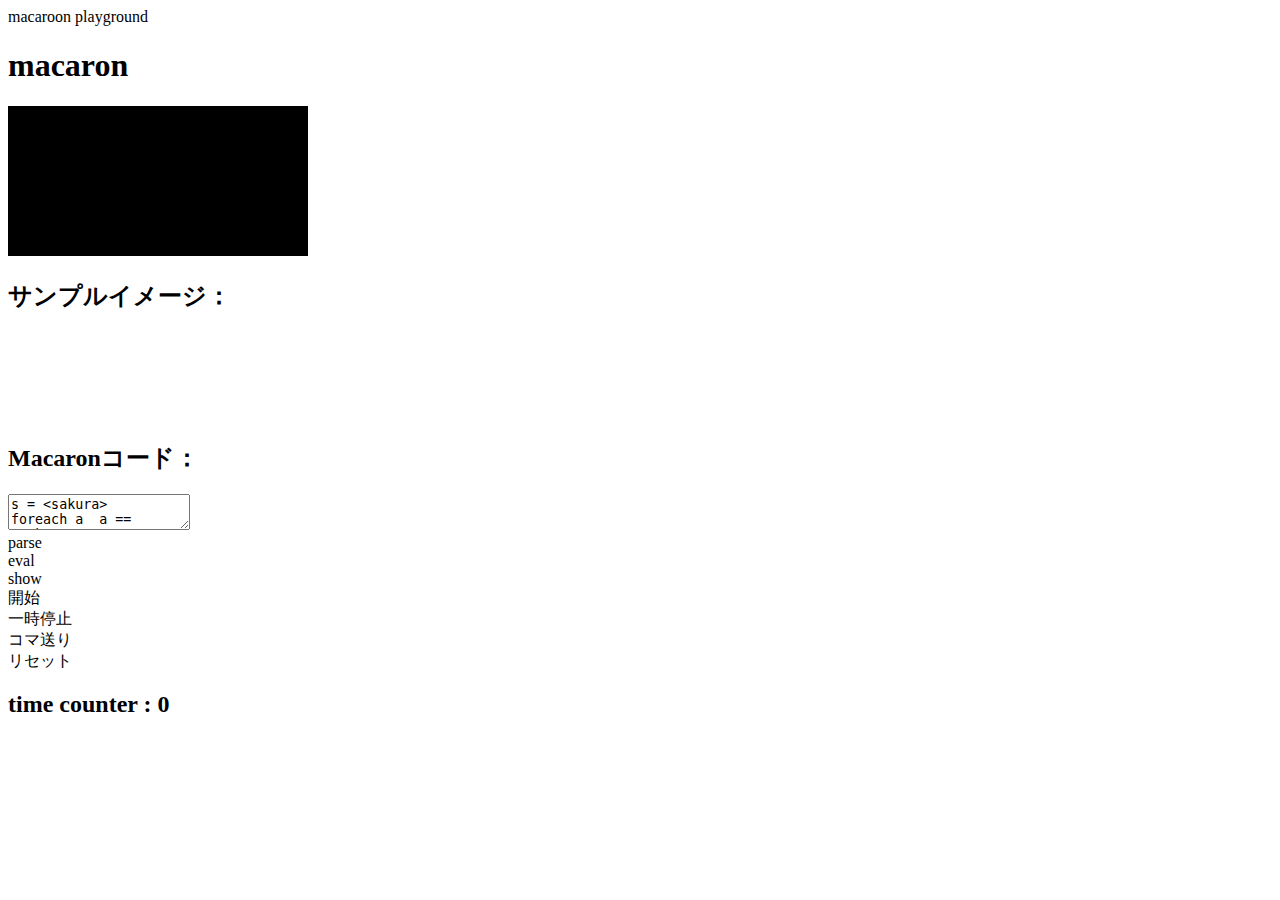
==== src/index.html @ 68a2e800 "Implemented on a parser basis" ====
<!doctype html>
<html lang="ja">
<head>
	<meta charset="UTF-8" />
	<title>macaroon</title>
	<link rel="stylesheet" href="css/index.css"/>
	<link rel="stylesheet" href="https://use.fontawesome.com/releases/v5.0.10/css/all.css" integrity="sha384-+d0P83n9kaQMCwj8F4RJB66tzIwOKmrdb46+porD/OvrJ+37WqIM7UoBtwHO6Nlg" crossorigin="anonymous">
	<meta http-equiv="Content-Type" content="text/html; charset=utf-8" />
	<meta http-equiv="Content-Language" content="ja" />
	<meta http-equiv="Content-Style-Type" content="text/css" />
	<meta http-equiv="Content-Script-Type" content="text/javascript" />
	<script src="https://ajax.googleapis.com/ajax/libs/jquery/2.1.4/jquery.min.js"></script>
	<link rel="stylesheet" href="lib/codemirror.css">
	<script src="lib/codemirror.js"></script>
	<script src="mode/javascript/javascript.js"></script>
</head>
<body>
	<header id="header" class="header">
		<div class="header-logo">
			macaroon playground
		</div>
	</header>
	<main>
		<h1>macaron</h1>
		<div id="mapping-area">
			<canvas id="cvs" style="background-color:#000;"></canvas>
		</div>
		<div id="code-editor">
			<div id="image-set-area">
				<h2 class="form-title">
					サンプルイメージ：
				</h2>
				<div class="seted-image-list">
					<div class="btn-plot btn-sakura" id="sakura">
						<img class="image" src="image/sakura.png" alt="">
					</div>
					<div class="btn-plot btn-fish" id="fish">
						<img class="image" src="image/fish.png" alt="">
					</div>
					<div class="btn-plot btn-star" id="star">
						<img class="image" src="image/star.png" alt="">
					</div>
					<div class="btn-plot btn-arrow" id="arrow">
						<img class="image" src="image/arrow.png" alt="">
					</div>
					<div class="btn-plot btn-rocket" id="rocket">
						<img class="image" src="image/rocket.png" alt="">
					</div>
				</div>
			</div>
			<div class="source-form">
				<h2>Macaronコード：</h2>
				<textarea id="source-text" class="text-form"></textarea>
				<div id="parse" class="btn btn-parse">parse</div>
				<div id="eval" class="btn btn-eval">eval</div>
				<div id="show" class="btn btn-show">show</div>
			</div>
			<div class="clear"></div>
		</div>
		<div id="control-panel">
			<div id="start-plot" class="btn btn-start-plot active" switch-link="#pause-plot">
				<span class="fa fa-play"></span>
				開始
			</div>
			<div id="pause-plot" class="btn btn-stop-plot" switch-link="#start-plot">
				<span class="fa fa-pause"></span>
				一時停止
			</div>
			<div id="increment-frame" class="btn btn-increment-frame">
				<span class="fa fa-pause"></span>
				<span class="fa fa-play"></span>
				<span> </span>
				コマ送り
			</div>
			<div id="reset" class="btn btn-reset">
				<span class="fa fa-fast-backward"></span>
				リセット
			</div>
			<h2 class="time-counter">
				time counter : <span id="time-counter">0</span>
			</h2>
		</div>
		<div class="clear"></div>
	</main>
<script src="app.js"></script>
<script src="macaron.js"></script>
</body>
</html>
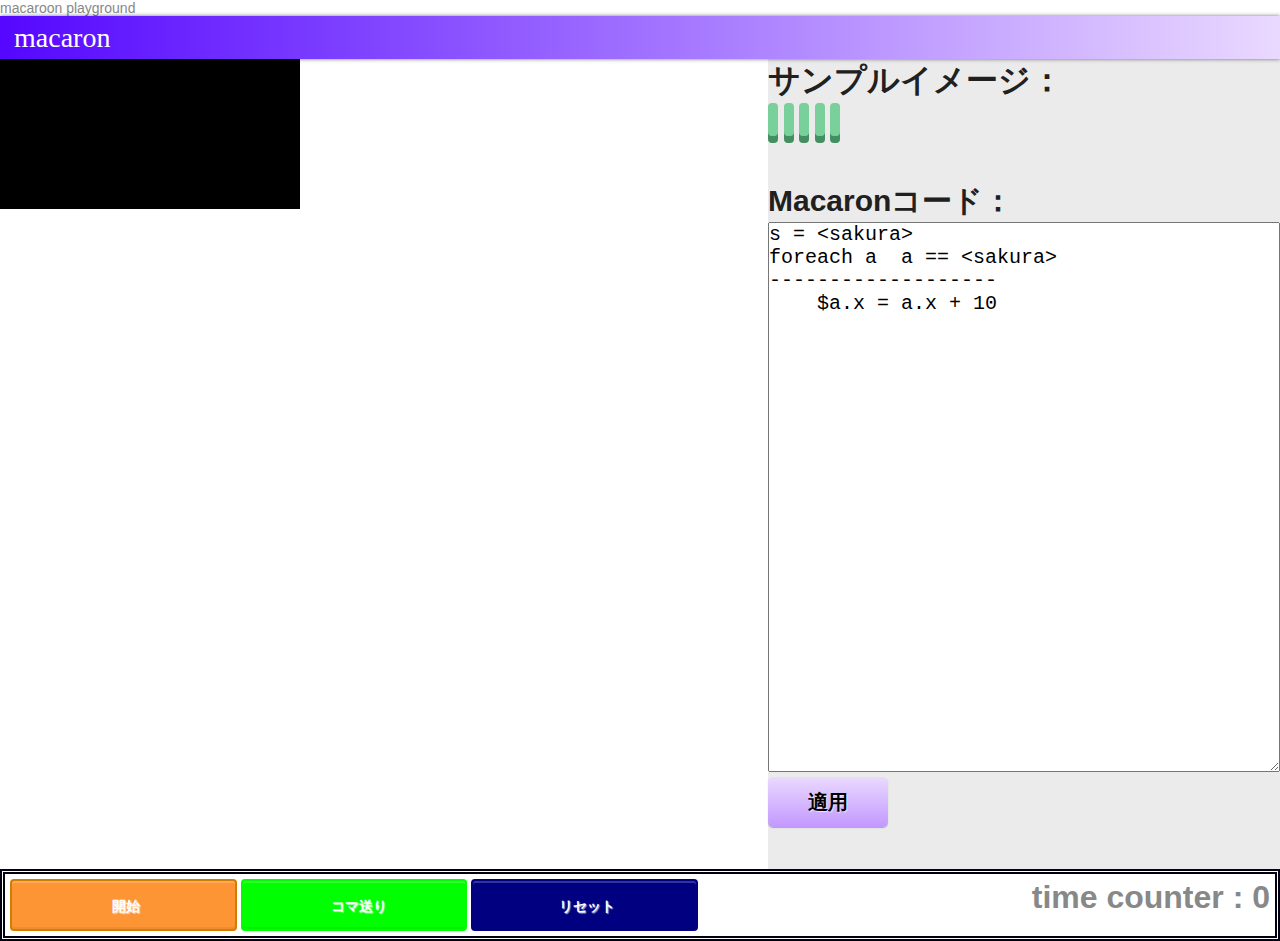
==== commit aa9375b1: "Merge pull request #11 from hina33/design" ====
--- a/src/index.html
+++ b/src/index.html
@@ -50,10 +50,13 @@
 			</div>
 			<div class="source-form">
 				<h2>Macaronコード：</h2>
-				<textarea id="source-text" class="text-form"></textarea>
-				<div id="parse" class="btn btn-parse">parse</div>
-				<div id="eval" class="btn btn-eval">eval</div>
-				<div id="show" class="btn btn-show">show</div>
+				<textarea id="source-text" class="text-form">X = &lt;rocket&gt;;
+for(x of MObjects){
+	if(x.type == motype.IMAGE){
+		$x.y = x.y - 10;
+	}
+}</textarea>
+				<div id="apply-source" class="btn btn-apply-source">適用</div>
 			</div>
 			<div class="clear"></div>
 		</div>
@@ -83,6 +86,5 @@
 		<div class="clear"></div>
 	</main>
 <script src="app.js"></script>
-<script src="macaron.js"></script>
 </body>
 </html>--- a/src/css/index.css
+++ b/src/css/index.css
@@ -0,0 +1,263 @@
+* {
+  margin: 0;
+  padding: 0;
+  box-sizing: border-box;
+}
+
+html {
+  font-size: 62.5%;
+  height: 100%;
+}
+
+body {
+  font-family: "Hiragino Maru Gothic ProN", sans-serif;
+  font-weight: 400;
+  font-size: 14px;
+  color: #888;
+  -webkit-font-smoothing: antialiased;
+  height: 100%;
+}
+
+main {
+  max-width: 1500px;
+  width: 100%;
+  max-height: 1000px;
+  height: 100%;
+}
+h1{
+  font-family: Comic Sans MS;
+  position: relative;
+  padding: 0.2em 0.5em;
+  background: -moz-linear-gradient(to right, #5507FF, #EAD9FF);
+  background: -webkit-linear-gradient(to right, #5507FF, #EAD9FF);
+  background: linear-gradient(to right, #5507FF, #EAD9FF);
+  color: white;
+  font-weight: lighter;
+  box-shadow: 0 0 4px rgba(0, 0, 0, 0.56);
+}
+.clear {
+  clear:left;
+}
+
+#mapping-area {
+  max-width: 900px;
+  width: 60%;
+  max-height: 900px;
+  height: 90%;
+  float: left;
+}
+
+#code-editor {
+  max-width: 600px;
+  width: 40%;
+  max-height: 900px;
+  height: 90%;
+  float: left;
+  border: none;
+  color: #202020;
+  font-size: 20px;
+  font-weight: 300;
+  border-radius: 0;
+  box-shadow: none;
+  transition: all .3s;
+  background: rgba(0, 0, 0, 0.08);
+}
+
+.form-title {
+  font-size: 32px;
+  display: inline-block;
+}
+
+#code-editor h1 {
+  font-size: 32px;
+  display: inline-block;
+}
+
+#image-set-area {
+  width:100%;
+  height: 15%
+}
+
+.seted-image-list {
+  position: relative;
+}
+
+.btn-plot {
+  display: inline-block;
+  opacity: 0.8;
+  border-radius: 4px;
+  padding: 5px 5px;
+  background-color: #5dca88;
+  cursor: pointer;
+  box-shadow: 0 7px #1a7940;
+}
+
+.btn-plot:hover {
+  opacity: 1;
+}
+
+.btn-plot:active {
+  box-shadow:none;
+  position:relative;
+  top:7px;
+}
+
+.makeMeFancy {
+  margin: 10px;
+}
+
+.source-form {
+  width: 100%;
+  height: 80%;
+}
+
+.text-form {
+  width: 100%;
+  height: 85%;
+  font-size: 20px;
+}
+
+#control-panel {
+  max-width: 1500px;
+  width: 100%;
+  max-height: 80px;
+  height: 8%;
+  margin: 0px;
+  padding: 5px;
+
+  border: double 5px #000011;
+  float: left;
+}
+
+#control-panel p {
+  margin: 0; 
+  padding: 0;}
+  .btn{
+    display: inline-block;
+    position: relative;
+    text-decoration: none;
+    color: #000000;
+    width: 120px;
+    height: 50px;
+    line-height: 50px;
+    border-radius: 5px;
+    text-align: center;
+    vertical-align: middle;
+    overflow: hidden;
+    font-weight: bold;
+    background-image: -webkit-linear-gradient(#EAD9FF 0%, #C299FF 100%);
+    background-image: linear-gradient(#EAD9FF 0%, #C299FF 100%);
+    text-shadow: 1px 1px 1px rgba(255, 255, 255, 0.66);
+    box-shadow: 0 1px 1px rgba(0, 0, 0, 0.28);
+}
+
+.btn:active{/*押したとき*/
+    -ms-transform: translateY(2px);
+    -webkit-transform: translateY(2px);
+    transform: translateY(2px);/*沈むように*/
+    box-shadow: 0 0 1px rgba(0, 0, 0, 0.15);
+    background-image: -webkit-linear-gradient(#EAD9FF 0%, #C299FF 100%);
+    background-image: linear-gradient(#EAD9FF 0%, #C299FF 100%);/*グラデーションを明るく*/
+}  
+.fa {
+  margin-right: 5px;
+}
+
+.active {
+  display: inline-block!important;
+}
+
+.btn-start-plot {
+  background-color: #009999;
+  width:18%;
+  height: 100%;
+  text-align: center;
+  overflow: hidden;
+  white-space: nowrap;
+  display: none;
+  color: #FFF;
+  background: #fd9535;
+  border-radius: 4px;
+  box-shadow: inset 0 2px 0 rgba(255,255,255,0.2), inset 0 -2px 0 rgba(0, 0, 0, 0.05);
+  font-weight: bold;
+  border: solid 2px #d27d00;
+}
+
+.btn-stop-plot {
+  background-color: #339999;
+  width: 18%;
+  height: 100%;
+  text-align: center;
+  overflow: hidden;
+  white-space: nowrap;
+  display: none;
+  color: #FFF;
+  background: lightseagreen;
+  border-radius: 4px;
+  box-shadow: inset 0 2px 0 rgba(255,255,255,0.2), inset 0 -2px 0 rgba(0, 0, 0, 0.05);
+  font-weight: bold;
+  border: solid 2px lightseagreen;
+}
+
+.btn-increment-frame {
+  background-color: #009966;
+  width: 18%;
+  height: 100%;
+  overflow: hidden;
+  white-space: nowrap;
+  text-align: center;
+  color: #FFF;
+  background: lime;
+  border-radius: 4px;
+  box-shadow: inset 0 2px 0 rgba(255,255,255,0.2), inset 0 -2px 0 rgba(0, 0, 0, 0.05);
+  font-weight: bold;
+  border: solid 2px lime;
+}
+
+.btn-reset {
+  background-color: #0099CC;
+  width: 18%;
+  height: 100%;
+  overflow: hidden;
+  white-space: nowrap;
+  text-align: center;
+  color: #FFF;
+  background: navy;
+  border-radius: 4px;
+  box-shadow: inset 0 2px 0 rgba(255,255,255,0.2), inset 0 -2px 0 rgba(0, 0, 0, 0.05);
+  font-weight: bold;
+  border: solid 2px navy;
+}
+
+.time-counter {
+  font-size: 32px;
+  float: right;
+  background-color: rgba(255, 255, 255, 0.3);
+  transition: all 0.5s;
+}
+
+/* header {
+  position: relative;
+  background-color: #fff;
+  background-image: url("");
+  background-size: 100% 100%;
+  text-align: left;
+  height: 100px;
+  width: 1500px;
+  font-size: 48px;
+}
+
+.header-logo {
+  font-family: 'ヒラギノ丸ゴ ProN','Hiragino Maru Gothic ProN',sans-serif;
+  position: absolute;
+  top: 0;
+  right: 0;
+  bottom: 0;
+  left: 0;
+  margin: auto;
+  width: 80%;
+  height: 80%;
+  color: #FF9EB6;
+  font-size: 60px;
+  letter-spacing: 3px;
+} */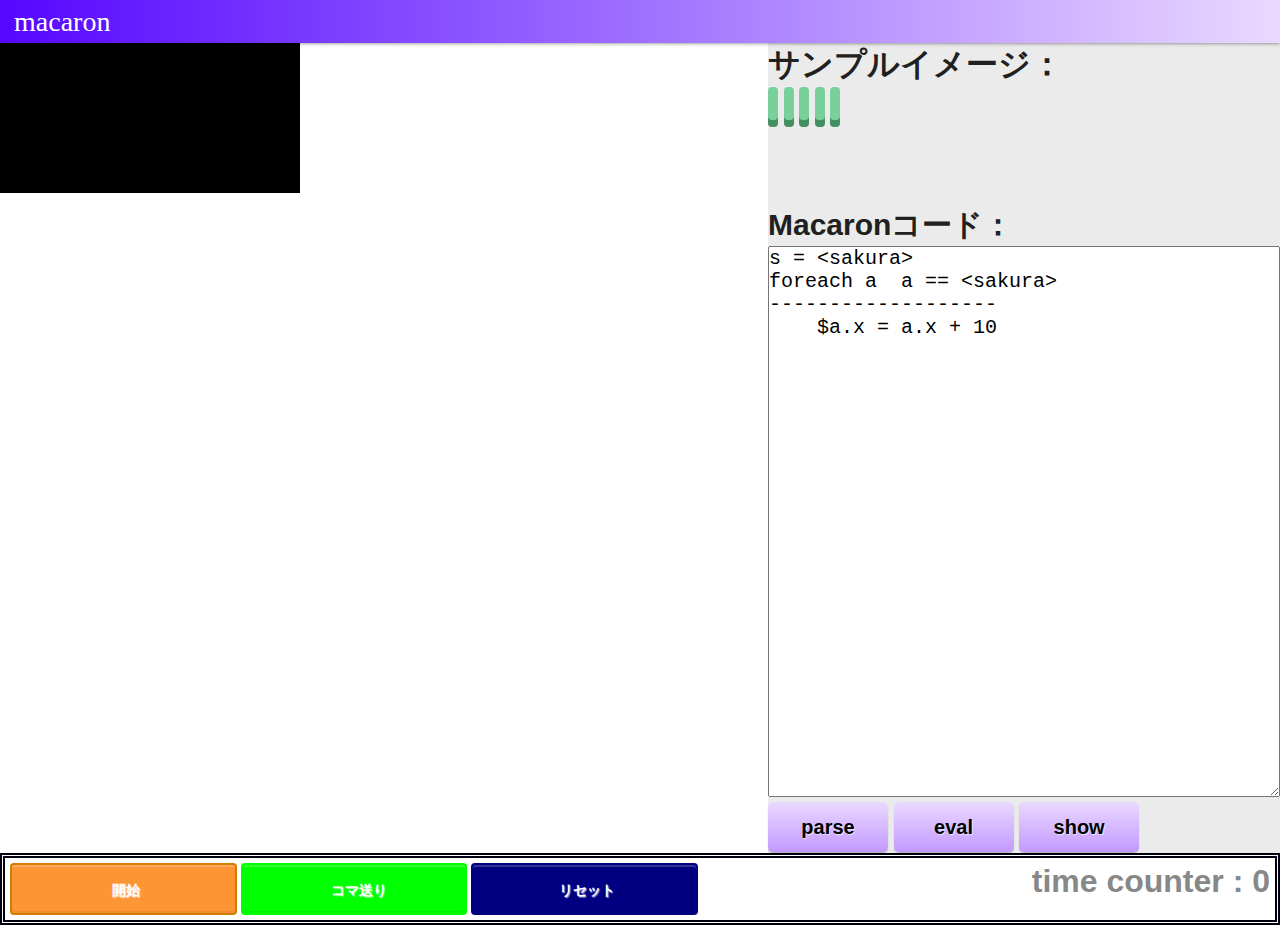
==== commit 16c69b24: "implemented event, context, and structure" ====
--- a/src/index.html
+++ b/src/index.html
@@ -2,7 +2,7 @@
 <html lang="ja">
 <head>
 	<meta charset="UTF-8" />
-	<title>macaroon</title>
+	<title>macaron</title>
 	<link rel="stylesheet" href="css/index.css"/>
 	<link rel="stylesheet" href="https://use.fontawesome.com/releases/v5.0.10/css/all.css" integrity="sha384-+d0P83n9kaQMCwj8F4RJB66tzIwOKmrdb46+porD/OvrJ+37WqIM7UoBtwHO6Nlg" crossorigin="anonymous">
 	<meta http-equiv="Content-Type" content="text/html; charset=utf-8" />
@@ -15,11 +15,6 @@
 	<script src="mode/javascript/javascript.js"></script>
 </head>
 <body>
-	<header id="header" class="header">
-		<div class="header-logo">
-			macaroon playground
-		</div>
-	</header>
 	<main>
 		<h1>macaron</h1>
 		<div id="mapping-area">
@@ -50,13 +45,10 @@
 			</div>
 			<div class="source-form">
 				<h2>Macaronコード：</h2>
-				<textarea id="source-text" class="text-form">X = &lt;rocket&gt;;
-for(x of MObjects){
-	if(x.type == motype.IMAGE){
-		$x.y = x.y - 10;
-	}
-}</textarea>
-				<div id="apply-source" class="btn btn-apply-source">適用</div>
+				<textarea id="source-text" class="text-form"></textarea>
+				<div id="parse" class="btn btn-parse">parse</div>
+				<div id="eval" class="btn btn-eval">eval</div>
+				<div id="show" class="btn btn-show">show</div>
 			</div>
 			<div class="clear"></div>
 		</div>
@@ -86,5 +78,6 @@
 		<div class="clear"></div>
 	</main>
 <script src="app.js"></script>
+<script src="macaron.js"></script>
 </body>
 </html>--- a/src/css/index.css
+++ b/src/css/index.css
@@ -75,7 +75,7 @@
 
 #image-set-area {
   width:100%;
-  height: 15%
+  height: 20%
 }
 
 .seted-image-list {
@@ -234,30 +234,4 @@
   float: right;
   background-color: rgba(255, 255, 255, 0.3);
   transition: all 0.5s;
-}
-
-/* header {
-  position: relative;
-  background-color: #fff;
-  background-image: url("");
-  background-size: 100% 100%;
-  text-align: left;
-  height: 100px;
-  width: 1500px;
-  font-size: 48px;
-}
-
-.header-logo {
-  font-family: 'ヒラギノ丸ゴ ProN','Hiragino Maru Gothic ProN',sans-serif;
-  position: absolute;
-  top: 0;
-  right: 0;
-  bottom: 0;
-  left: 0;
-  margin: auto;
-  width: 80%;
-  height: 80%;
-  color: #FF9EB6;
-  font-size: 60px;
-  letter-spacing: 3px;
-} */+}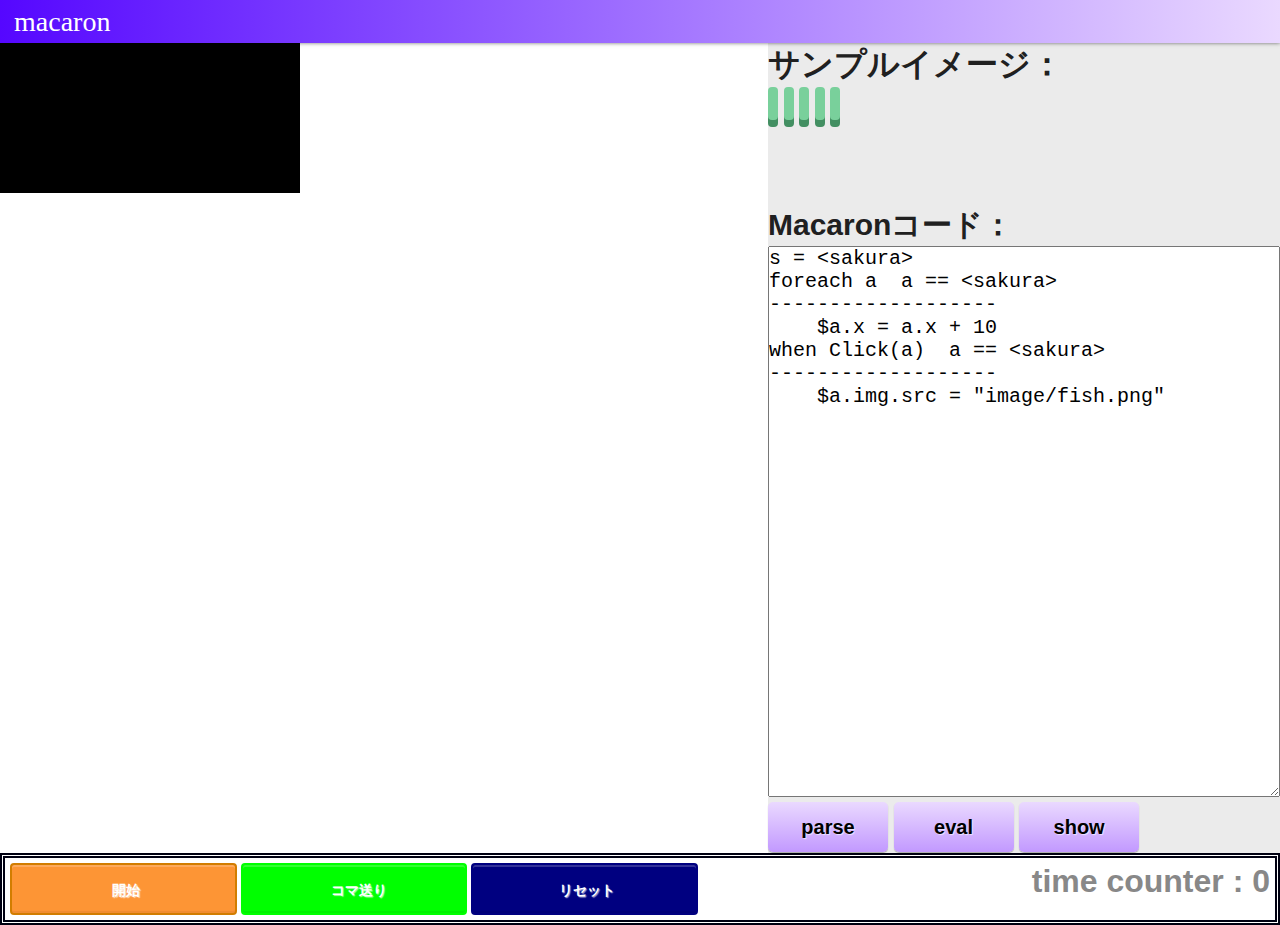
==== commit 826f43b0: "Merge pull request #23 from masanori-10/devel" ====
--- a/src/index.html
+++ b/src/index.html
@@ -77,7 +77,7 @@
 		</div>
 		<div class="clear"></div>
 	</main>
+<script src="macaron.js"></script>
 <script src="app.js"></script>
-<script src="macaron.js"></script>
 </body>
 </html>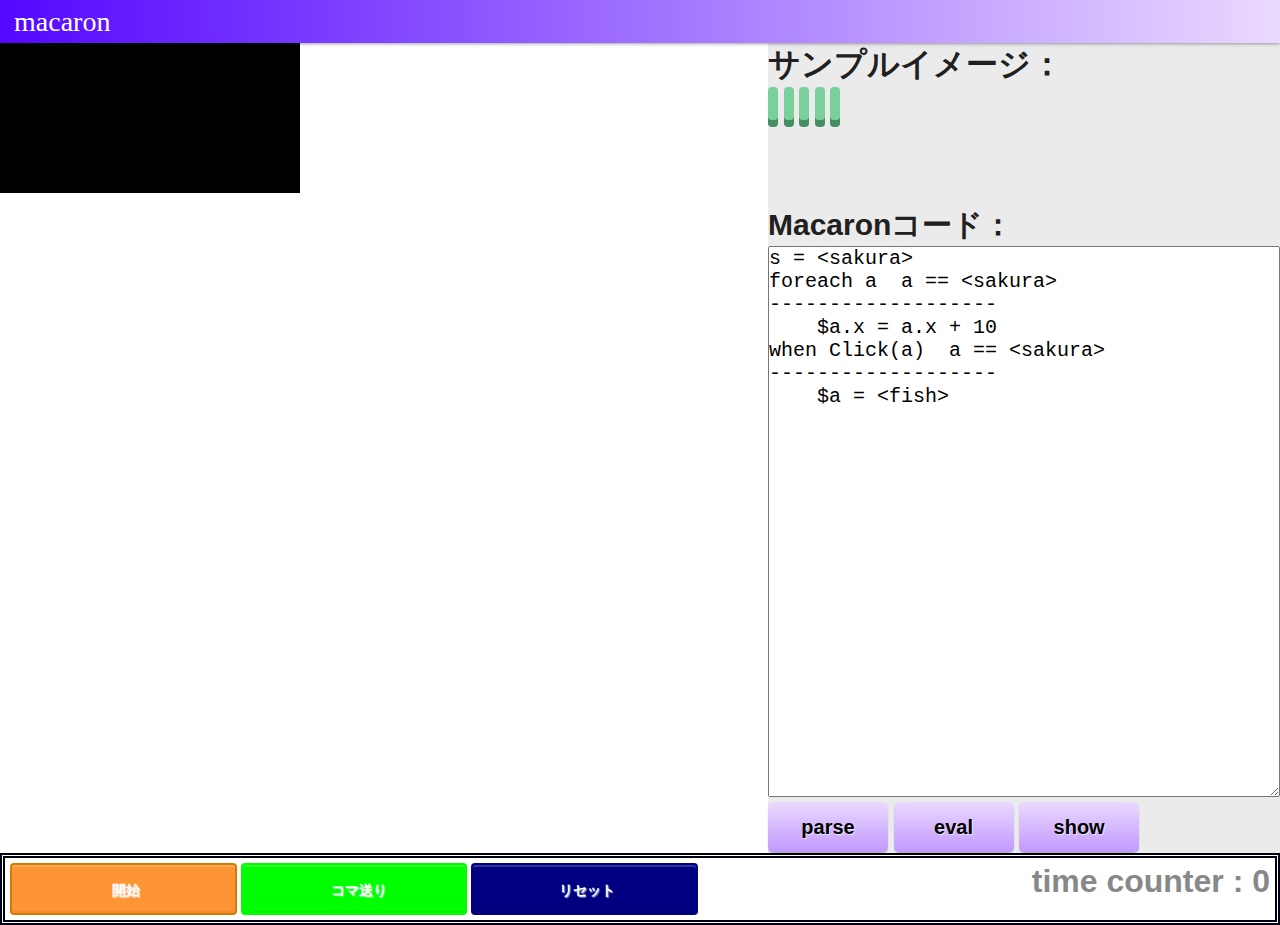
==== commit c0430f66: "fixed syntax highlighting" ====
--- a/src/index.html
+++ b/src/index.html
@@ -12,7 +12,7 @@
 	<script src="https://ajax.googleapis.com/ajax/libs/jquery/2.1.4/jquery.min.js"></script>
 	<link rel="stylesheet" href="lib/codemirror.css">
 	<script src="lib/codemirror.js"></script>
-	<script src="mode/javascript/javascript.js"></script>
+	<script src="mode/macaron/macaron.js"></script>
 </head>
 <body>
 	<main>
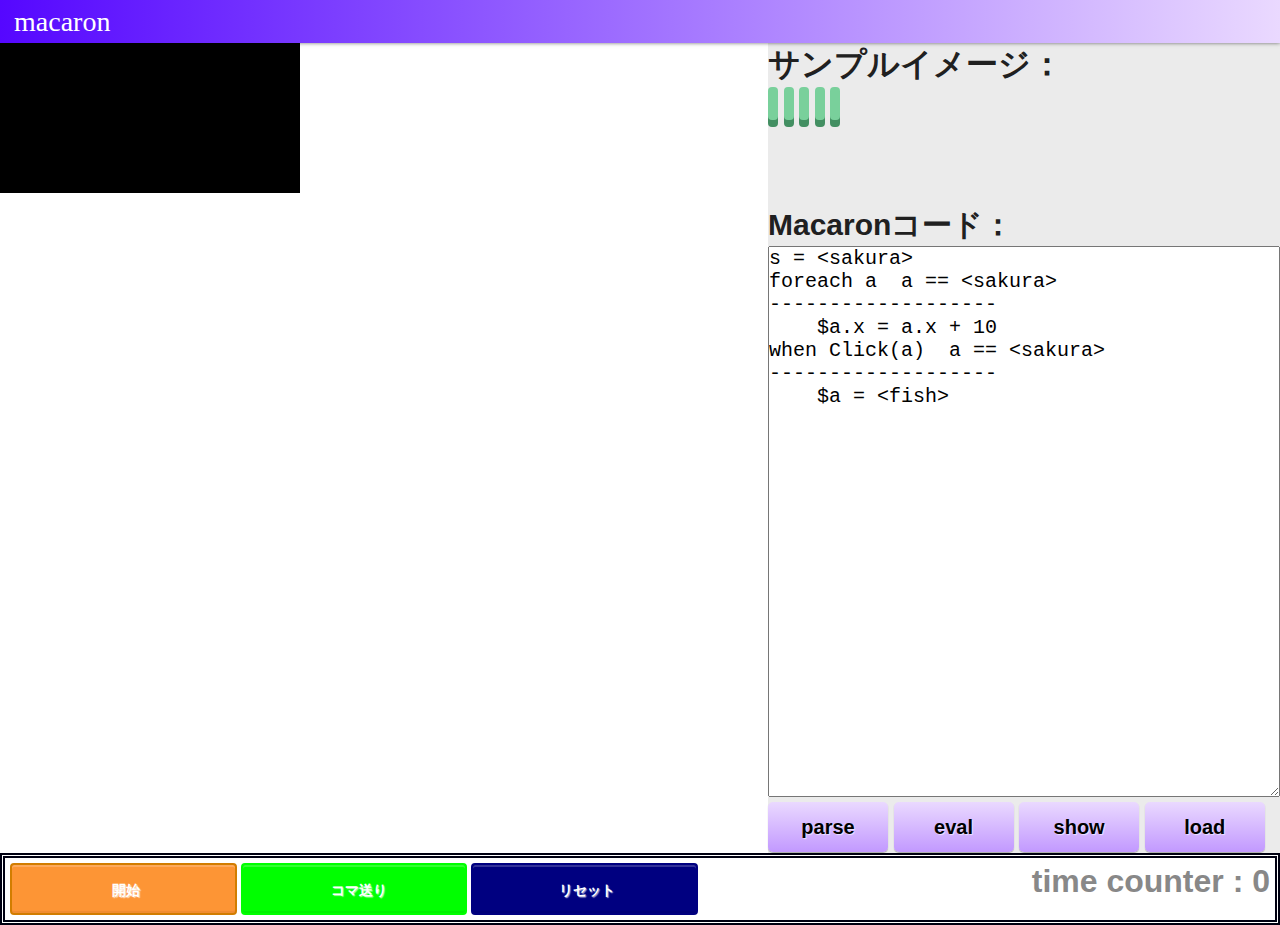
==== commit d4bbc89a: "implemented loadfile" ====
--- a/src/index.html
+++ b/src/index.html
@@ -49,6 +49,8 @@
 				<div id="parse" class="btn btn-parse">parse</div>
 				<div id="eval" class="btn btn-eval">eval</div>
 				<div id="show" class="btn btn-show">show</div>
+				<input type="file" id="loadfile" style="display:none;"/>
+				<div id="load" class="btn btn-load">load</div>
 			</div>
 			<div class="clear"></div>
 		</div>
--- a/src/lib/codemirror.css
+++ b/src/lib/codemirror.css
@@ -0,0 +1,346 @@
+/* BASICS */
+
+.CodeMirror {
+  /* Set height, width, borders, and global font properties here */
+  font-family: "Hiragino Maru Gothic ProN", sans-serif;
+  height: 300px;
+  color: black;
+  direction: ltr;
+}
+
+/* PADDING */
+
+.CodeMirror-lines {
+  padding: 4px 0; /* Vertical padding around content */
+}
+.CodeMirror pre {
+  padding: 0 4px; /* Horizontal padding of content */
+}
+
+.CodeMirror-scrollbar-filler, .CodeMirror-gutter-filler {
+  background-color: white; /* The little square between H and V scrollbars */
+}
+
+/* GUTTER */
+
+.CodeMirror-gutters {
+  border-right: 1px solid #ddd;
+  background-color: #f7f7f7;
+  white-space: nowrap;
+}
+.CodeMirror-linenumbers {}
+.CodeMirror-linenumber {
+  padding: 0 3px 0 5px;
+  min-width: 20px;
+  text-align: right;
+  color: #999;
+  white-space: nowrap;
+}
+
+.CodeMirror-guttermarker { color: black; }
+.CodeMirror-guttermarker-subtle { color: #999; }
+
+/* CURSOR */
+
+.CodeMirror-cursor {
+  border-left: 1px solid black;
+  border-right: none;
+  width: 0;
+}
+/* Shown when moving in bi-directional text */
+.CodeMirror div.CodeMirror-secondarycursor {
+  border-left: 1px solid silver;
+}
+.cm-fat-cursor .CodeMirror-cursor {
+  width: auto;
+  border: 0 !important;
+  background: #7e7;
+}
+.cm-fat-cursor div.CodeMirror-cursors {
+  z-index: 1;
+}
+.cm-fat-cursor-mark {
+  background-color: rgba(20, 255, 20, 0.5);
+  -webkit-animation: blink 1.06s steps(1) infinite;
+  -moz-animation: blink 1.06s steps(1) infinite;
+  animation: blink 1.06s steps(1) infinite;
+}
+.cm-animate-fat-cursor {
+  width: auto;
+  border: 0;
+  -webkit-animation: blink 1.06s steps(1) infinite;
+  -moz-animation: blink 1.06s steps(1) infinite;
+  animation: blink 1.06s steps(1) infinite;
+  background-color: #7e7;
+}
+@-moz-keyframes blink {
+  0% {}
+  50% { background-color: transparent; }
+  100% {}
+}
+@-webkit-keyframes blink {
+  0% {}
+  50% { background-color: transparent; }
+  100% {}
+}
+@keyframes blink {
+  0% {}
+  50% { background-color: transparent; }
+  100% {}
+}
+
+/* Can style cursor different in overwrite (non-insert) mode */
+.CodeMirror-overwrite .CodeMirror-cursor {}
+
+.cm-tab { display: inline-block; text-decoration: inherit; }
+
+.CodeMirror-rulers {
+  position: absolute;
+  left: 0; right: 0; top: -50px; bottom: -20px;
+  overflow: hidden;
+}
+.CodeMirror-ruler {
+  border-left: 1px solid #ccc;
+  top: 0; bottom: 0;
+  position: absolute;
+}
+
+/* DEFAULT THEME */
+
+.cm-s-default .cm-header {color: blue;}
+.cm-s-default .cm-quote {color: #090;}
+.cm-negative {color: #d44;}
+.cm-positive {color: #292;}
+.cm-header, .cm-strong {font-weight: bold;}
+.cm-em {font-style: italic;}
+.cm-link {text-decoration: underline;}
+.cm-strikethrough {text-decoration: line-through;}
+
+.cm-s-default .cm-keyword {color: #708;}
+.cm-s-default .cm-atom {color: #219;}
+.cm-s-default .cm-number {color: #164;}
+.cm-s-default .cm-def {color: #00f;}
+.cm-s-default .cm-variable,
+.cm-s-default .cm-punctuation,
+.cm-s-default .cm-property,
+.cm-s-default .cm-operator {}
+.cm-s-default .cm-variable-2 {color: #05a;}
+.cm-s-default .cm-variable-3, .cm-s-default .cm-type {color: #085;}
+.cm-s-default .cm-comment {color: #a50;}
+.cm-s-default .cm-string {color: #a11;}
+.cm-s-default .cm-string-2 {color: #f50;}
+.cm-s-default .cm-meta {color: #555;}
+.cm-s-default .cm-qualifier {color: #555;}
+.cm-s-default .cm-builtin {color: #30a;}
+.cm-s-default .cm-bracket {color: #997;}
+.cm-s-default .cm-tag {color: #170;}
+.cm-s-default .cm-attribute {color: #00c;}
+.cm-s-default .cm-hr {color: #999;}
+.cm-s-default .cm-link {color: #00c;}
+
+.cm-s-default .cm-error {color: #f00;}
+.cm-invalidchar {color: #f00;}
+
+.CodeMirror-composing { border-bottom: 2px solid; }
+
+/* Default styles for common addons */
+
+div.CodeMirror span.CodeMirror-matchingbracket {color: #0b0;}
+div.CodeMirror span.CodeMirror-nonmatchingbracket {color: #a22;}
+.CodeMirror-matchingtag { background: rgba(255, 150, 0, .3); }
+.CodeMirror-activeline-background {background: #e8f2ff;}
+
+/* STOP */
+
+/* The rest of this file contains styles related to the mechanics of
+   the editor. You probably shouldn't touch them. */
+
+.CodeMirror {
+  position: relative;
+  overflow: hidden;
+  background: white;
+}
+
+.CodeMirror-scroll {
+  overflow: scroll !important; /* Things will break if this is overridden */
+  /* 30px is the magic margin used to hide the element's real scrollbars */
+  /* See overflow: hidden in .CodeMirror */
+  margin-bottom: -30px; margin-right: -30px;
+  padding-bottom: 30px;
+  height: 100%;
+  outline: none; /* Prevent dragging from highlighting the element */
+  position: relative;
+}
+.CodeMirror-sizer {
+  position: relative;
+  border-right: 30px solid transparent;
+}
+
+/* The fake, visible scrollbars. Used to force redraw during scrolling
+   before actual scrolling happens, thus preventing shaking and
+   flickering artifacts. */
+.CodeMirror-vscrollbar, .CodeMirror-hscrollbar, .CodeMirror-scrollbar-filler, .CodeMirror-gutter-filler {
+  position: absolute;
+  z-index: 6;
+  display: none;
+}
+.CodeMirror-vscrollbar {
+  right: 0; top: 0;
+  overflow-x: hidden;
+  overflow-y: scroll;
+}
+.CodeMirror-hscrollbar {
+  bottom: 0; left: 0;
+  overflow-y: hidden;
+  overflow-x: scroll;
+}
+.CodeMirror-scrollbar-filler {
+  right: 0; bottom: 0;
+}
+.CodeMirror-gutter-filler {
+  left: 0; bottom: 0;
+}
+
+.CodeMirror-gutters {
+  position: absolute; left: 0; top: 0;
+  min-height: 100%;
+  z-index: 3;
+}
+.CodeMirror-gutter {
+  white-space: normal;
+  height: 100%;
+  display: inline-block;
+  vertical-align: top;
+  margin-bottom: -30px;
+}
+.CodeMirror-gutter-wrapper {
+  position: absolute;
+  z-index: 4;
+  background: none !important;
+  border: none !important;
+}
+.CodeMirror-gutter-background {
+  position: absolute;
+  top: 0; bottom: 0;
+  z-index: 4;
+}
+.CodeMirror-gutter-elt {
+  position: absolute;
+  cursor: default;
+  z-index: 4;
+}
+.CodeMirror-gutter-wrapper ::selection { background-color: transparent }
+.CodeMirror-gutter-wrapper ::-moz-selection { background-color: transparent }
+
+.CodeMirror-lines {
+  cursor: text;
+  min-height: 1px; /* prevents collapsing before first draw */
+}
+.CodeMirror pre {
+  /* Reset some styles that the rest of the page might have set */
+  -moz-border-radius: 0; -webkit-border-radius: 0; border-radius: 0;
+  border-width: 0;
+  background: transparent;
+  font-family: inherit;
+  font-size: inherit;
+  margin: 0;
+  white-space: pre;
+  word-wrap: normal;
+  line-height: inherit;
+  color: inherit;
+  z-index: 2;
+  position: relative;
+  overflow: visible;
+  -webkit-tap-highlight-color: transparent;
+  -webkit-font-variant-ligatures: contextual;
+  font-variant-ligatures: contextual;
+}
+.CodeMirror-wrap pre {
+  word-wrap: break-word;
+  white-space: pre-wrap;
+  word-break: normal;
+}
+
+.CodeMirror-linebackground {
+  position: absolute;
+  left: 0; right: 0; top: 0; bottom: 0;
+  z-index: 0;
+}
+
+.CodeMirror-linewidget {
+  position: relative;
+  z-index: 2;
+  padding: 0.1px; /* Force widget margins to stay inside of the container */
+}
+
+.CodeMirror-widget {}
+
+.CodeMirror-rtl pre { direction: rtl; }
+
+.CodeMirror-code {
+  outline: none;
+}
+
+/* Force content-box sizing for the elements where we expect it */
+.CodeMirror-scroll,
+.CodeMirror-sizer,
+.CodeMirror-gutter,
+.CodeMirror-gutters,
+.CodeMirror-linenumber {
+  -moz-box-sizing: content-box;
+  box-sizing: content-box;
+}
+
+.CodeMirror-measure {
+  position: absolute;
+  width: 100%;
+  height: 0;
+  overflow: hidden;
+  visibility: hidden;
+}
+
+.CodeMirror-cursor {
+  position: absolute;
+  pointer-events: none;
+}
+.CodeMirror-measure pre { position: static; }
+
+div.CodeMirror-cursors {
+  visibility: hidden;
+  position: relative;
+  z-index: 3;
+}
+div.CodeMirror-dragcursors {
+  visibility: visible;
+}
+
+.CodeMirror-focused div.CodeMirror-cursors {
+  visibility: visible;
+}
+
+.CodeMirror-selected { background: #d9d9d9; }
+.CodeMirror-focused .CodeMirror-selected { background: #d7d4f0; }
+.CodeMirror-crosshair { cursor: crosshair; }
+.CodeMirror-line::selection, .CodeMirror-line > span::selection, .CodeMirror-line > span > span::selection { background: #d7d4f0; }
+.CodeMirror-line::-moz-selection, .CodeMirror-line > span::-moz-selection, .CodeMirror-line > span > span::-moz-selection { background: #d7d4f0; }
+
+.cm-searching {
+  background-color: #ffa;
+  background-color: rgba(255, 255, 0, .4);
+}
+
+/* Used to force a border model for a node */
+.cm-force-border { padding-right: .1px; }
+
+@media print {
+  /* Hide the cursor when printing */
+  .CodeMirror div.CodeMirror-cursors {
+    visibility: hidden;
+  }
+}
+
+/* See issue #2901 */
+.cm-tab-wrap-hack:after { content: ''; }
+
+/* Help users use markselection to safely style text background */
+span.CodeMirror-selectedtext { background: none; }
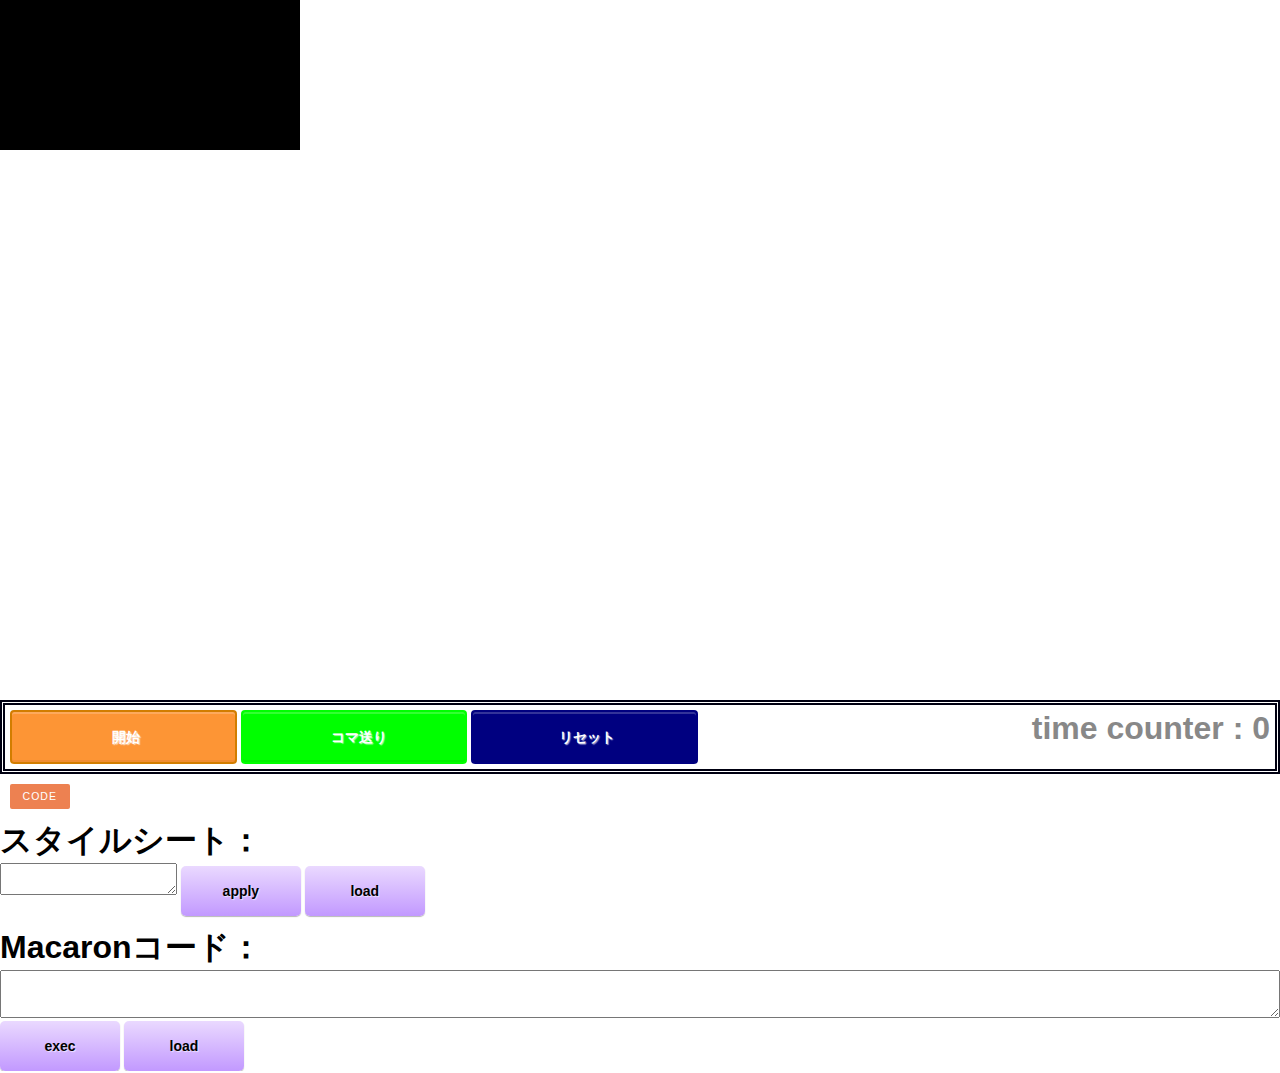
==== commit 7a7fe5a4: "implemented composite" ====
--- a/src/index.html
+++ b/src/index.html
@@ -10,76 +10,103 @@
 	<meta http-equiv="Content-Style-Type" content="text/css" />
 	<meta http-equiv="Content-Script-Type" content="text/javascript" />
 	<script src="https://ajax.googleapis.com/ajax/libs/jquery/2.1.4/jquery.min.js"></script>
+
+	<!-- エディタ用 -->
 	<link rel="stylesheet" href="lib/codemirror.css">
 	<script src="lib/codemirror.js"></script>
 	<script src="mode/macaron/macaron.js"></script>
+	<script src="addon/hint/show-hint.js"></script>
+	<link rel="stylesheet" href="addon/hint/show-hint.css">
+	<!-- <script src="poly-decomp.js-master/build/decomp.js" type="text/javascript"></script> -->
+
+	<!-- drawer button -->
+	<link rel="stylesheet" type="text/css" href="css/component.css" />
+	<!-- <link rel="stylesheet" type="text/css" href="css/normalize.css" /> -->
+	<script src="drawer/modernizr.custom.25376.js"></script>
 </head>
 <body>
-	<main>
-		<h1>macaron</h1>
-		<div id="mapping-area">
-			<canvas id="cvs" style="background-color:#000;"></canvas>
+	
+<div id="perspective" class="perspective effect-moveleft">
+	
+	<div class="container">
+		<div class="wrapper"><!-- wrapper needed for scroll -->
+			<!-- <div class="main clearfix">
+
+			</div> -->
+			<main>
+				<div id="canvas-area">
+					<!-- <canvas id="matter-canvas" style="background: black"></canvas> -->
+					<canvas id="text-canvas" style="background: black"></canvas>
+					<canvas id="matter-canvas"></canvas>
+				</div>
+				<div id="control-panel">
+					<div id="start-plot" class="btn btn-start-plot active" switch-link="#pause-plot">
+						<span class="fa fa-play"></span>
+						開始
+					</div>
+					<div id="pause-plot" class="btn btn-stop-plot" switch-link="#start-plot">
+						<span class="fa fa-pause"></span>
+						一時停止
+					</div>
+					<div id="increment-frame" class="btn btn-increment-frame">
+						<span class="fa fa-pause"></span>
+						<span class="fa fa-play"></span>
+						<span> </span>
+						コマ送り
+					</div>
+					<div id="reset" class="btn btn-reset">
+						<span class="fa fa-fast-backward"></span>
+						リセット
+					</div>
+					<h2 class="time-counter">
+						time counter : <span id="time-counter">0</span>
+					</h2>
+				</div>
+				<div class="clear"></div>
+
+				<div class="column">
+					<p><button id="showMenu">Code</button></p>
+				</div>
+			</main><!-- /main -->
+		</div><!-- wrapper -->
+	</div><!-- /container -->
+
+	<nav class="outer-nav right vertical">
+		<div id="image-set-area">
+			<h2 class="form-title">
+				スタイルシート：
+			</h2>
+			<div class="seted-image-list">
+				<textarea id="json-text" class="image-form"></textarea>
+				<div id="apply" class="btn btn-apply">apply</div>
+				<input type="file" id="loadfile-json" style="display:none;"/>
+				<div id="load-json" class="btn btn-load-json">load</div>
+			</div>
 		</div>
-		<div id="code-editor">
-			<div id="image-set-area">
-				<h2 class="form-title">
-					サンプルイメージ：
-				</h2>
-				<div class="seted-image-list">
-					<div class="btn-plot btn-sakura" id="sakura">
-						<img class="image" src="image/sakura.png" alt="">
-					</div>
-					<div class="btn-plot btn-fish" id="fish">
-						<img class="image" src="image/fish.png" alt="">
-					</div>
-					<div class="btn-plot btn-star" id="star">
-						<img class="image" src="image/star.png" alt="">
-					</div>
-					<div class="btn-plot btn-arrow" id="arrow">
-						<img class="image" src="image/arrow.png" alt="">
-					</div>
-					<div class="btn-plot btn-rocket" id="rocket">
-						<img class="image" src="image/rocket.png" alt="">
-					</div>
-				</div>
-			</div>
-			<div class="source-form">
-				<h2>Macaronコード：</h2>
-				<textarea id="source-text" class="text-form"></textarea>
-				<div id="parse" class="btn btn-parse">parse</div>
-				<div id="eval" class="btn btn-eval">eval</div>
-				<div id="show" class="btn btn-show">show</div>
-				<input type="file" id="loadfile" style="display:none;"/>
-				<div id="load" class="btn btn-load">load</div>
-			</div>
-			<div class="clear"></div>
-		</div>
-		<div id="control-panel">
-			<div id="start-plot" class="btn btn-start-plot active" switch-link="#pause-plot">
-				<span class="fa fa-play"></span>
-				開始
-			</div>
-			<div id="pause-plot" class="btn btn-stop-plot" switch-link="#start-plot">
-				<span class="fa fa-pause"></span>
-				一時停止
-			</div>
-			<div id="increment-frame" class="btn btn-increment-frame">
-				<span class="fa fa-pause"></span>
-				<span class="fa fa-play"></span>
-				<span> </span>
-				コマ送り
-			</div>
-			<div id="reset" class="btn btn-reset">
-				<span class="fa fa-fast-backward"></span>
-				リセット
-			</div>
-			<h2 class="time-counter">
-				time counter : <span id="time-counter">0</span>
+		<div class="source-form">
+			<h2 class="form-title">
+				Macaronコード：
 			</h2>
+			<textarea id="source-text" class="text-form"></textarea>
+			<div id="eval" class="btn btn-eval">exec</div>
+			<input type="file" id="loadfile" style="display:none;"/>
+			<div id="load" class="btn btn-load">load</div>
 		</div>
 		<div class="clear"></div>
-	</main>
-<script src="macaron.js"></script>
+	</nav>
+</div>
+
+<!-- matter.jsを読み込む前にcanvasを生成する必要あり -->
+<script src="matter-js-master/build/matter.min.js"></script>
+<!-- matter.jsはダウンロードしなくてもこのリンクでOK -->
+<!-- <script src="https://cdnjs.cloudflare.com/ajax/libs/matter-js/0.10.0/matter.min.js"></script> -->
+
+<!-- <script src="macaron.js"></script> -->
+<script src="json.js"></script>
 <script src="app.js"></script>
+
+<!-- drawer button -->
+<script src="drawer/classie.js"></script>
+<script src="drawer/menu.js"></script>
 </body>
 </html>--- a/src/css/index.css
+++ b/src/css/index.css
@@ -24,32 +24,64 @@
   max-height: 1000px;
   height: 100%;
 }
-h1{
-  font-family: Comic Sans MS;
-  position: relative;
-  padding: 0.2em 0.5em;
-  background: -moz-linear-gradient(to right, #5507FF, #EAD9FF);
-  background: -webkit-linear-gradient(to right, #5507FF, #EAD9FF);
-  background: linear-gradient(to right, #5507FF, #EAD9FF);
-  color: white;
-  font-weight: lighter;
-  box-shadow: 0 0 4px rgba(0, 0, 0, 0.56);
-}
+
 .clear {
   clear:left;
 }
 
-#mapping-area {
+/* FIXME */
+#canvas-area {
+  position: relative;
+  /* max-width: 900px;
+  width: 100%; */
+  width: 900px;
+  /* max-height: 700px;
+  height: 100%; */
+  height: 700px;
+  float: left;
+}
+
+/* #canvas-area canvas {
+  position: absolute;
+  width: 900px;
+  height: 700px;
+  top: 0;
+  left: 0;
+} */
+
+#matter-canvas {
+  position: absolute;
+  /* max-width: 900px; */
+  /* width: 60%; */
+  width: 900px;
+  height: 700px;
+  top: 0;
+  left: 0;
+}
+
+#text-canvas {
+  position: absolute;
+  top: 0;
+  left: 0;
+}
+
+/* canvas {
+  position: absolute;
   max-width: 900px;
   width: 60%;
   max-height: 900px;
   height: 90%;
-  float: left;
-}
-
-#code-editor {
+  height: 700px;
+  float: left;
+} */
+
+.perspective {
+  height: 100%;
+}
+
+/* #code-editor {
   max-width: 600px;
-  width: 40%;
+  width: 100%;
   max-height: 900px;
   height: 90%;
   float: left;
@@ -61,10 +93,11 @@
   box-shadow: none;
   transition: all .3s;
   background: rgba(0, 0, 0, 0.08);
-}
+} */
 
 .form-title {
   font-size: 32px;
+  color: black;
   display: inline-block;
 }
 
@@ -102,13 +135,15 @@
   top:7px;
 }
 
-.makeMeFancy {
+/* .makeMeFancy {
   margin: 10px;
-}
+} */
 
 .source-form {
   width: 100%;
   height: 80%;
+  position: relative;
+  top: 10px;
 }
 
 .text-form {
@@ -234,4 +269,30 @@
   float: right;
   background-color: rgba(255, 255, 255, 0.3);
   transition: all 0.5s;
+}
+
+/* code button 用 (仮) */
+button {
+	border: none;
+	padding: 0.6em 1.2em;
+	background: #a9a9a9;
+	color: #fff;
+	font-family: 'Lato', Calibri, Arial, sans-serif;
+	font-size: 1em;
+	letter-spacing: 1px;
+	text-transform: uppercase;
+	cursor: pointer;
+	display: inline-block;
+	margin: 10px;
+	border-radius: 2px;
+	font-weight: 400;
+	outline: none;
+}
+button {
+	font-size: 75%;
+	background: #ed8151;
+}
+button:hover,
+button:active {
+	background: #e86a32;
 }